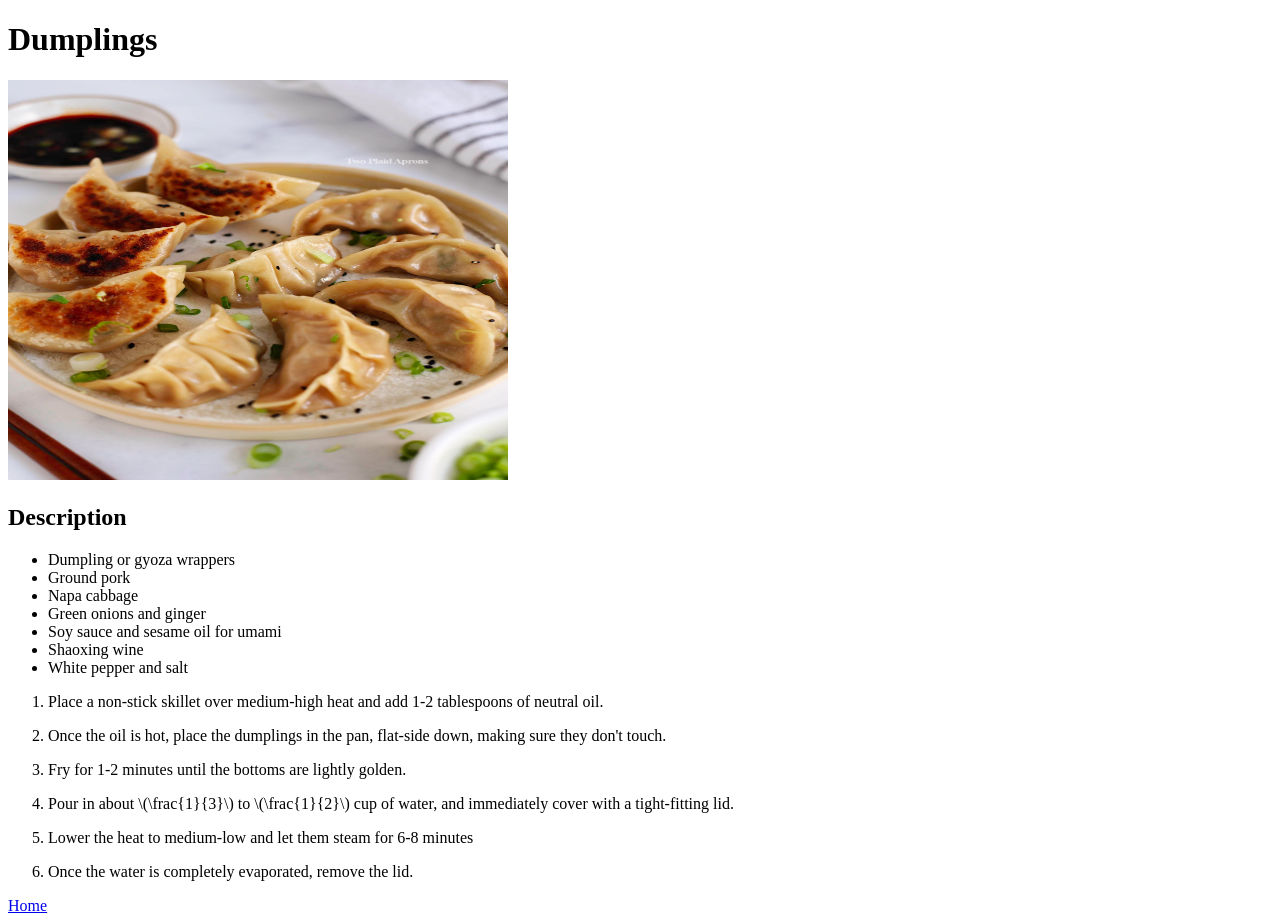
==== recipes/dumplings.html @ cb3d25ef "new recipe Dumplings" ====
<!DOCTYPE html>
<html lang="en">
<head>
    <meta charset="UTF-8">
    <meta name="viewport" content="width=device-width, initial-scale=1.0">
    <title>Dumplings | Recipe</title>
</head>
<body>
    <h1>Dumplings</h1>
    <img src="../images/dumplings.jpg" alt="Dumplings" height="400" width="500">
    <h2>Description</h2>
    <ul>
        <li>Dumpling or gyoza wrappers</li>
        <li>Ground pork</li>
        <li>Napa cabbage</li>
        <li>Green onions and ginger</li>
        <li>Soy sauce and sesame oil for umami</li>
        <li>Shaoxing wine</li>
        <li>White pepper and salt</li>
    </ul>
    <ol>
        <li>Place a non-stick skillet over medium-high heat and add 1-2 tablespoons of neutral oil.</li>
        <li><p>Once the oil is hot, place the dumplings in the pan, flat-side down, making sure they don't touch.</p> </li>
        <li><p>Fry for 1-2 minutes until the bottoms are lightly golden.</p></li>
        <li><p>Pour in about \(\frac{1}{3}\) to \(\frac{1}{2}\) cup of water, and immediately cover with a tight-fitting lid.</p></li>
        <li>Lower the heat to medium-low and let them steam for 6-8 minutes</li>
        <li><p>Once the water is completely evaporated, remove the lid.</p></li>
    </ol>
    <a href="../index.html">Home</a>
</body>
</html>
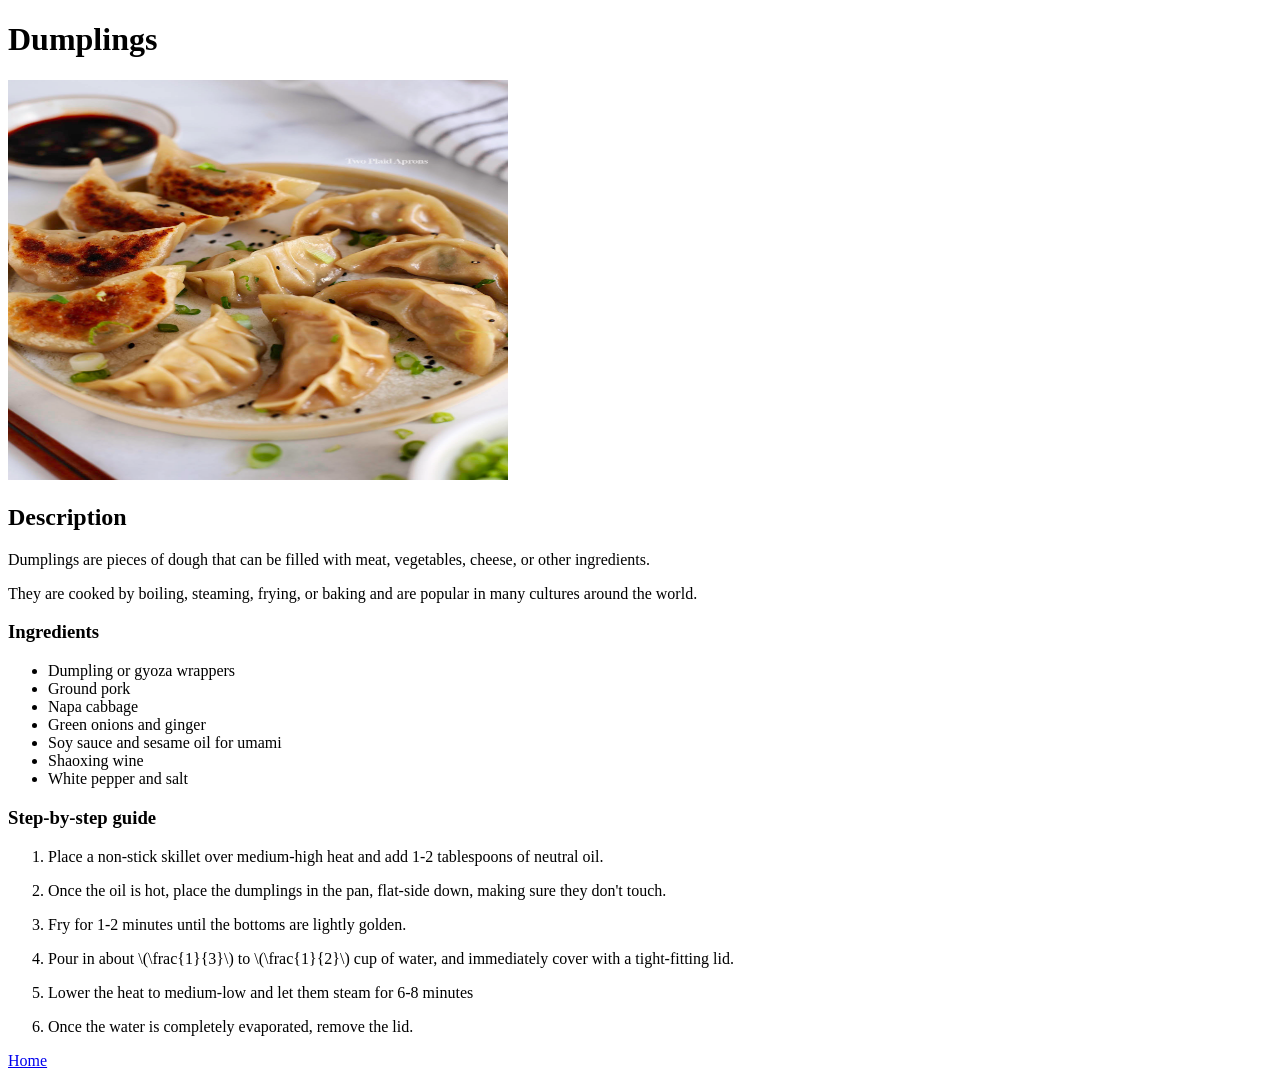
==== commit 4769fd4d: "new recipe Noodles" ====
--- a/recipes/dumplings.html
+++ b/recipes/dumplings.html
@@ -9,6 +9,9 @@
     <h1>Dumplings</h1>
     <img src="../images/dumplings.jpg" alt="Dumplings" height="400" width="500">
     <h2>Description</h2>
+    <p>Dumplings are pieces of dough that can be filled with meat, vegetables, cheese, or other ingredients.</p>
+    <p>They are cooked by boiling, steaming, frying, or baking and are popular in many cultures around the world.</p>
+    <h3>Ingredients</h3>
     <ul>
         <li>Dumpling or gyoza wrappers</li>
         <li>Ground pork</li>
@@ -18,6 +21,7 @@
         <li>Shaoxing wine</li>
         <li>White pepper and salt</li>
     </ul>
+    <h3>Step-by-step guide</h3>
     <ol>
         <li>Place a non-stick skillet over medium-high heat and add 1-2 tablespoons of neutral oil.</li>
         <li><p>Once the oil is hot, place the dumplings in the pan, flat-side down, making sure they don't touch.</p> </li>
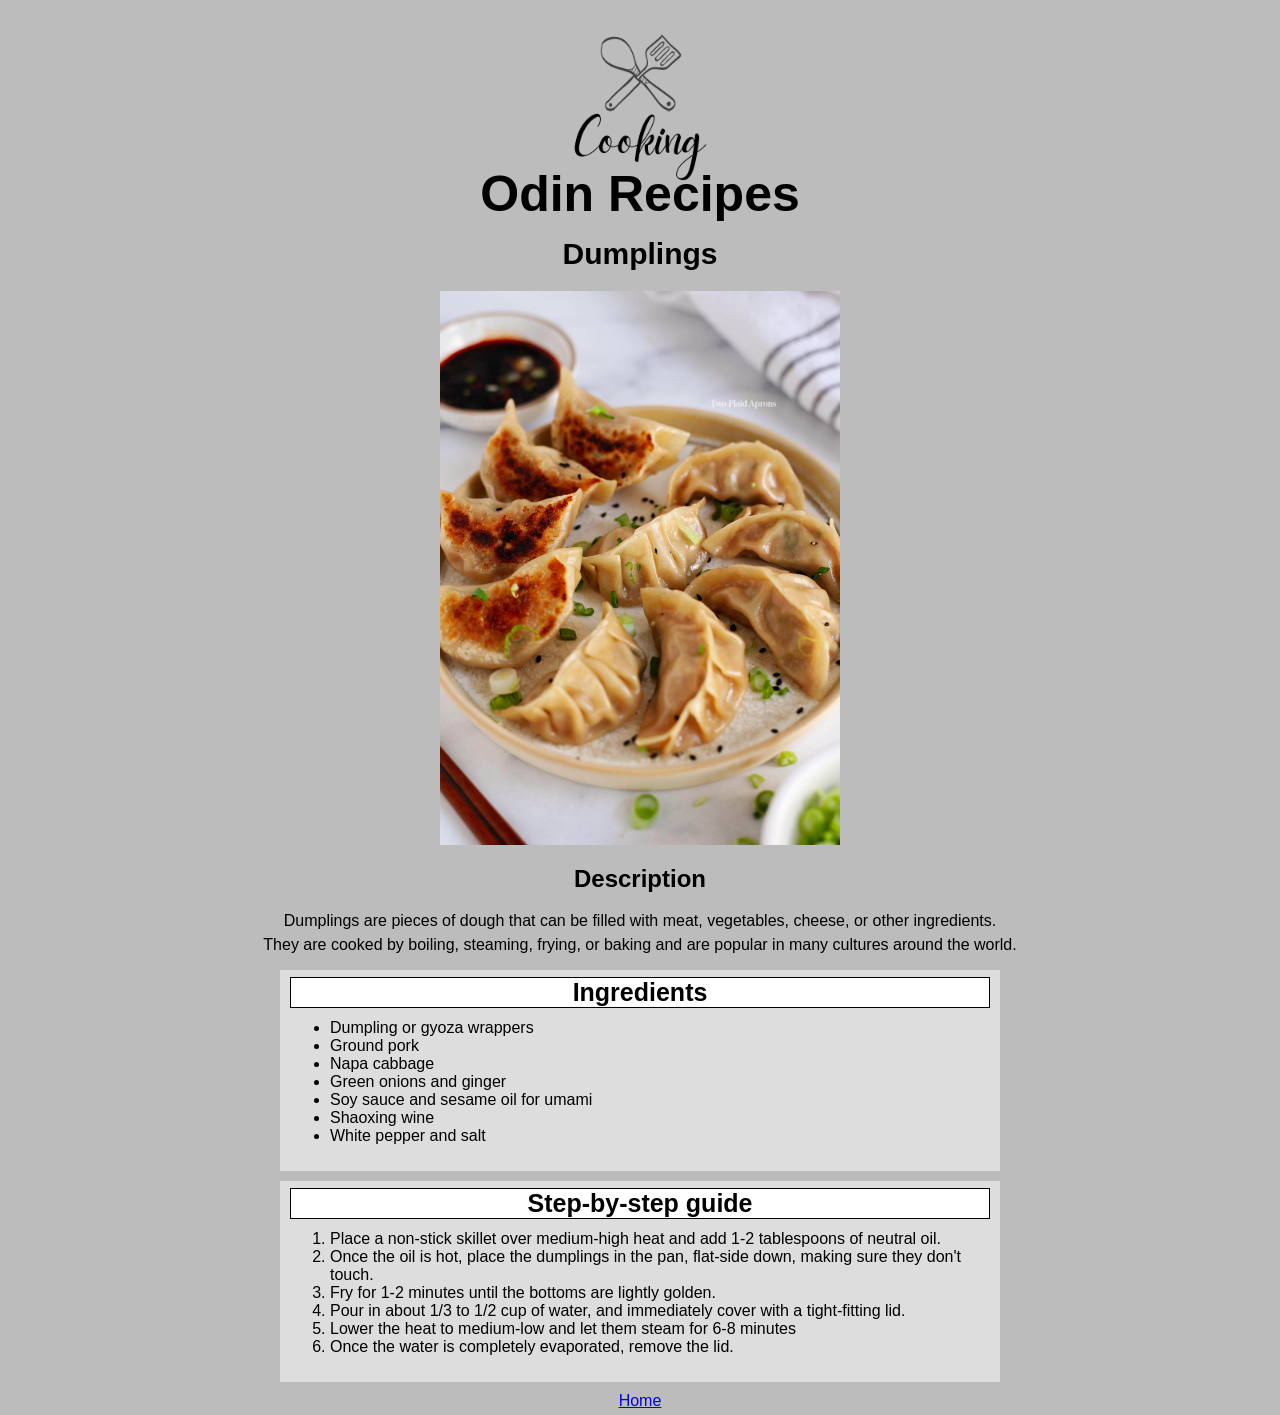
==== commit 7c1fbdc2: "first styling" ====
--- a/recipes/dumplings.html
+++ b/recipes/dumplings.html
@@ -4,32 +4,39 @@
     <meta charset="UTF-8">
     <meta name="viewport" content="width=device-width, initial-scale=1.0">
     <title>Dumplings | Recipe</title>
+    <link rel="stylesheet" href="../styles.css">
 </head>
 <body>
-    <h1>Dumplings</h1>
-    <img src="../images/dumplings.jpg" alt="Dumplings" height="400" width="500">
-    <h2>Description</h2>
+    <img src="../images/cooking_logo.png" alt="Cooking Logo" class="cooking_logo">
+    <h1 id="recipes">Odin Recipes</h1>
+    <h1 class="food_name">Dumplings</h1>
+    <img src="../images/dumplings.jpg" alt="Dumplings" class="food_image">
+    <h2 class="description">Description</h2>
     <p>Dumplings are pieces of dough that can be filled with meat, vegetables, cheese, or other ingredients.</p>
-    <p>They are cooked by boiling, steaming, frying, or baking and are popular in many cultures around the world.</p>
-    <h3>Ingredients</h3>
-    <ul>
-        <li>Dumpling or gyoza wrappers</li>
-        <li>Ground pork</li>
-        <li>Napa cabbage</li>
-        <li>Green onions and ginger</li>
-        <li>Soy sauce and sesame oil for umami</li>
-        <li>Shaoxing wine</li>
-        <li>White pepper and salt</li>
-    </ul>
-    <h3>Step-by-step guide</h3>
-    <ol>
-        <li>Place a non-stick skillet over medium-high heat and add 1-2 tablespoons of neutral oil.</li>
-        <li><p>Once the oil is hot, place the dumplings in the pan, flat-side down, making sure they don't touch.</p> </li>
-        <li><p>Fry for 1-2 minutes until the bottoms are lightly golden.</p></li>
-        <li><p>Pour in about \(\frac{1}{3}\) to \(\frac{1}{2}\) cup of water, and immediately cover with a tight-fitting lid.</p></li>
-        <li>Lower the heat to medium-low and let them steam for 6-8 minutes</li>
-        <li><p>Once the water is completely evaporated, remove the lid.</p></li>
-    </ol>
-    <a href="../index.html">Home</a>
+    <p class="lower">They are cooked by boiling, steaming, frying, or baking and are popular in many cultures around the world.</p>
+    <div class="ingredients">
+        <h3 id="ingredients_header">Ingredients</h3>
+        <ul>
+            <li>Dumpling or gyoza wrappers</li>
+            <li>Ground pork</li>
+            <li>Napa cabbage</li>
+            <li>Green onions and ginger</li>
+            <li>Soy sauce and sesame oil for umami</li>
+            <li>Shaoxing wine</li>
+            <li>White pepper and salt</li>
+        </ul>
+    </div>
+    <div class="guide">
+        <h3 id="guide_header">Step-by-step guide</h3>
+        <ol>
+            <li>Place a non-stick skillet over medium-high heat and add 1-2 tablespoons of neutral oil.</li>
+            <li>Once the oil is hot, place the dumplings in the pan, flat-side down, making sure they don't touch.</li>
+            <li>Fry for 1-2 minutes until the bottoms are lightly golden.</li>
+            <li>Pour in about 1/3 to 1/2 cup of water, and immediately cover with a tight-fitting lid.</li>
+            <li>Lower the heat to medium-low and let them steam for 6-8 minutes</li>
+            <li>Once the water is completely evaporated, remove the lid.</li>
+        </ol>
+    </div>
+    <a href="../index.html" id="homeLink">Home</a>
 </body>
 </html>
--- a/styles.css
+++ b/styles.css
@@ -0,0 +1,97 @@
+body{
+    margin: 0 auto;
+    padding: 5px;
+    font-family: Arial, sans-serif;
+    background-color: #bcbcbc;
+}
+
+/* Index Page Styles */
+
+.recipe-list{
+    background-color: #dddddd;
+    margin: 0 auto;
+    width: 300px;
+}
+
+.cooking_logo{
+    display: block;
+    margin: 0 auto;
+    width: 200px;
+    height: auto;
+}
+
+#recipe-list{
+    margin: 15px;
+    display: inline-block;
+    font-size: 20px;
+}
+
+h1#recipes{
+    text-align: center;
+    font-size: 50px;
+    margin-top: -40px;
+}
+
+h1#list{
+    font-size: 30px;
+    text-align: center;
+    background-color: #ffffff;
+    width: 300px;
+    margin: 0 auto;
+    border: 1px solid #000000;
+}
+
+/* Food Pages Style */
+
+h1.food_name{
+    text-align: center;
+    font-size: 30px;
+    margin-top: -20px;
+}
+
+.food_image{
+    display: block;
+    margin: 0 auto;
+    width: 400px;
+    height: auto;
+}
+
+.description,
+p{
+    text-align: center;
+}
+
+p.lower{
+    margin-top: -10px;
+}
+
+div.ingredients{
+    width: 700px;
+    margin: 0 auto;
+    background-color: #dddddd;
+    padding: 10px;
+}
+
+#ingredients_header,
+#guide_header{
+    text-align: center;
+    font-size: 25px;
+    margin-top: -3px;
+    margin-bottom: -5px;
+    background-color: #ffffff;
+    border: 1px solid #000000;
+}
+
+.guide{
+    width: 700px;
+    margin: 0 auto;
+    background-color: #dddddd;
+    padding: 10px;
+    margin-top: 10px;
+}
+
+#homeLink{
+    display: block;
+    text-align: center;
+    margin-top: 10px;
+}
